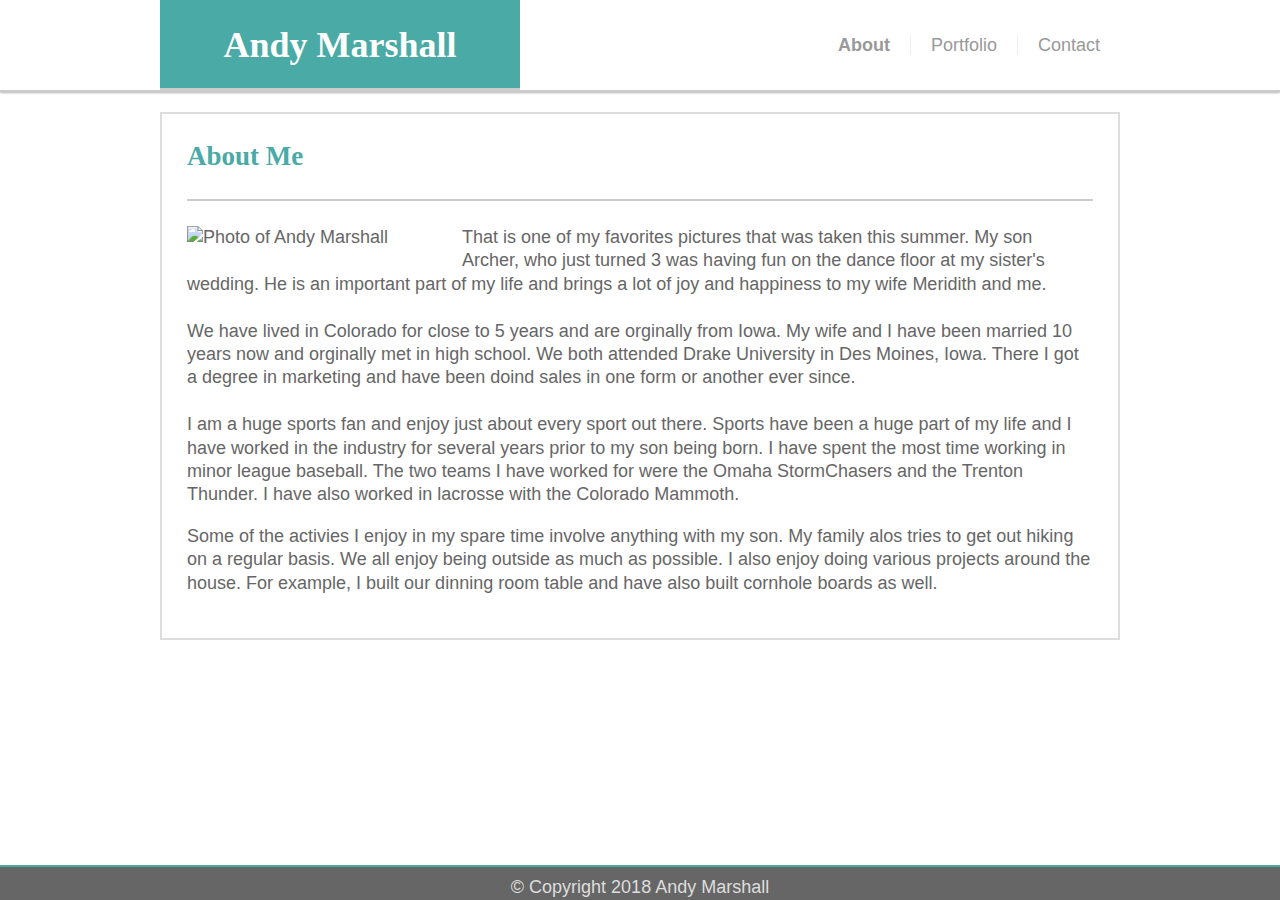
==== index.html @ 66b735f0 "Add files via upload" ====
<!DOCTYPE html>
<html lang="en">
<head>
    <meta charset="UTF-8">
    <meta name="viewport" content="width=device-width, initial-scale=1.0">
    <meta http-equiv="X-UA-Compatible" content="ie=edge">
    <link rel="stylesheet" type="text/css" href=".\style.css">
    <title>Andy Marshall's Portfolio</title>
</head>
<body>
    <header>
        <div class="wrapper">
            <div class="logo">
                <h1>Andy Marshall</h1>
            </div> 
            <nav class="nav">
                <ul>
                    <li><a href="#" class="active">About</a></li>
                    <li><a href="./Portfolio.html" class="withDivider">Portfolio</a></li>
                    <li><a href="./Contact.html" class="withDivider">Contact</a></li>
                </ul>
            </nav>
        </div>
    </header>

    <section class="content">
        <div class="wrapper main">
            <h2>
                About Me
            </h2>    
            <p class="mainContent">
                <img class="headshot" src="https://lh3.googleusercontent.com/[base64]w608-h904-no" alt="Photo of Andy Marshall">
                That is one of my favorites pictures that was taken this summer. My son Archer, who just turned 3 was having fun on the dance floor at my sister's wedding. He is an important part of my life and brings a lot of joy and happiness to my wife Meridith and me. 
            <br><br>
                We have lived in Colorado for close to 5 years and are orginally from Iowa. My wife and I have been married 10 years now and orginally met in high school. We both attended Drake University in Des Moines, Iowa. There I got a degree in marketing and have been doind sales in one form or another ever since.
            <br><br>
                I am a huge sports fan and enjoy just about every sport out there. Sports have been a huge part of my life and I have worked in the industry for several years prior to my son being born. I have spent the most time working in minor league baseball. The two teams I have worked for were the Omaha StormChasers and the Trenton Thunder. I have also worked in lacrosse with the Colorado Mammoth.
            <p class="mainContent">
                Some of the activies I enjoy in my spare time involve anything with my son. My family alos tries to get out hiking on a regular basis. We all enjoy being outside as much as possible. I also enjoy doing various projects around the house. For example, I built our dinning room table and have also built cornhole boards as well.
            </p>
        </div>
    </section>
    <div class="spacer"></div>
    <footer>
        <div class="wrapper">
            &copy; Copyright 2018 Andy Marshall
        </div>
    </footer>
</body>
</html>
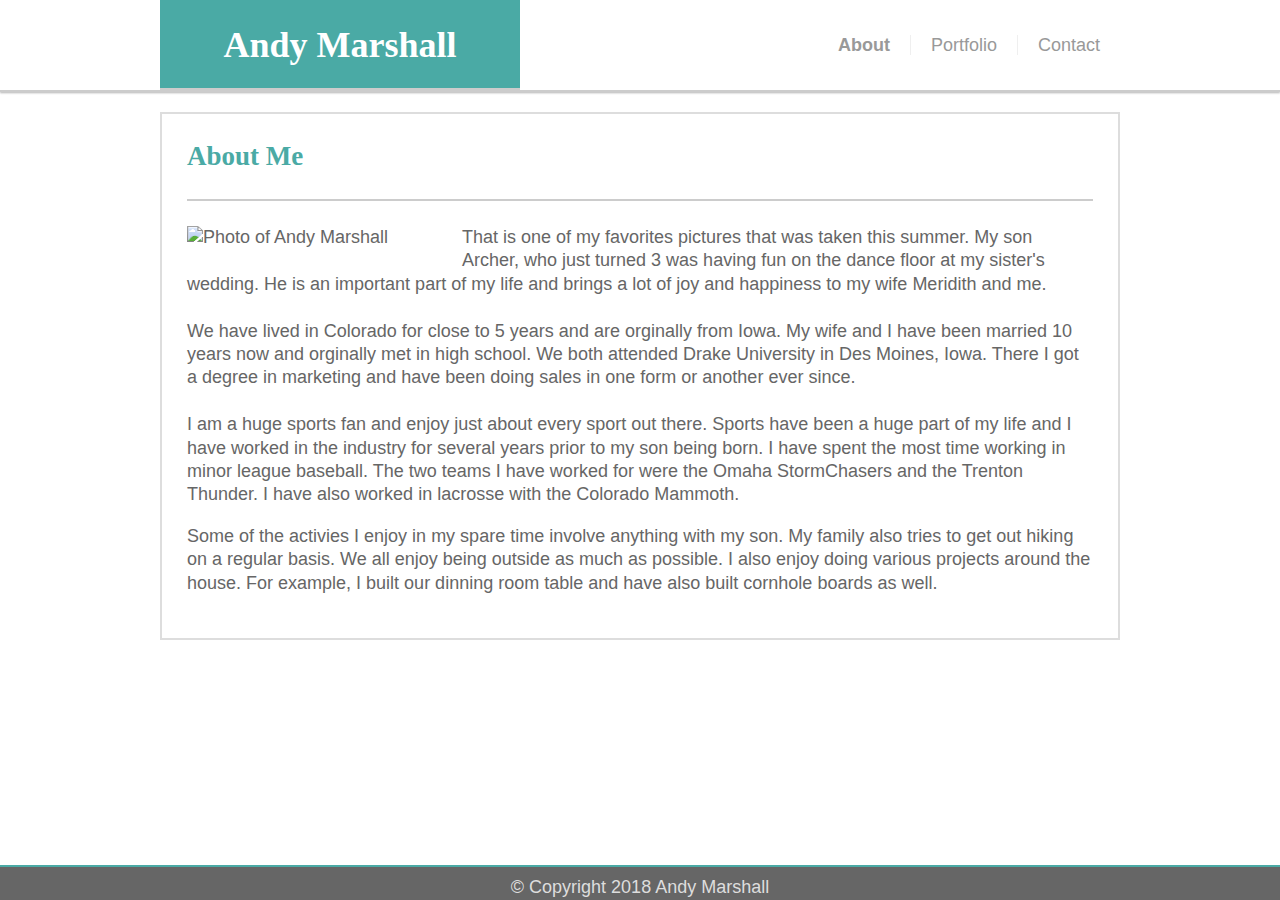
==== commit 060f4f0b: "Update index.html" ====
--- a/index.html
+++ b/index.html
@@ -16,8 +16,8 @@
             <nav class="nav">
                 <ul>
                     <li><a href="#" class="active">About</a></li>
-                    <li><a href="./Portfolio.html" class="withDivider">Portfolio</a></li>
-                    <li><a href="./Contact.html" class="withDivider">Contact</a></li>
+                    <li><a href="Portfolio.html" class="withDivider">Portfolio</a></li>
+                    <li><a href="contact.html" class="withDivider">Contact</a></li>
                 </ul>
             </nav>
         </div>
@@ -29,14 +29,14 @@
                 About Me
             </h2>    
             <p class="mainContent">
-                <img class="headshot" src="https://lh3.googleusercontent.com/[base64]w608-h904-no" alt="Photo of Andy Marshall">
+                <img class="headshot" src="https://github.com/andrew-marshall1/responsive-portfolio/blob/master/Andy%20and%20Archer.jpg?raw=true" alt="Photo of Andy Marshall">
                 That is one of my favorites pictures that was taken this summer. My son Archer, who just turned 3 was having fun on the dance floor at my sister's wedding. He is an important part of my life and brings a lot of joy and happiness to my wife Meridith and me. 
             <br><br>
-                We have lived in Colorado for close to 5 years and are orginally from Iowa. My wife and I have been married 10 years now and orginally met in high school. We both attended Drake University in Des Moines, Iowa. There I got a degree in marketing and have been doind sales in one form or another ever since.
+                We have lived in Colorado for close to 5 years and are orginally from Iowa. My wife and I have been married 10 years now and orginally met in high school. We both attended Drake University in Des Moines, Iowa. There I got a degree in marketing and have been doing sales in one form or another ever since.
             <br><br>
                 I am a huge sports fan and enjoy just about every sport out there. Sports have been a huge part of my life and I have worked in the industry for several years prior to my son being born. I have spent the most time working in minor league baseball. The two teams I have worked for were the Omaha StormChasers and the Trenton Thunder. I have also worked in lacrosse with the Colorado Mammoth.
             <p class="mainContent">
-                Some of the activies I enjoy in my spare time involve anything with my son. My family alos tries to get out hiking on a regular basis. We all enjoy being outside as much as possible. I also enjoy doing various projects around the house. For example, I built our dinning room table and have also built cornhole boards as well.
+                Some of the activies I enjoy in my spare time involve anything with my son. My family also tries to get out hiking on a regular basis. We all enjoy being outside as much as possible. I also enjoy doing various projects around the house. For example, I built our dinning room table and have also built cornhole boards as well.
             </p>
         </div>
     </section>
